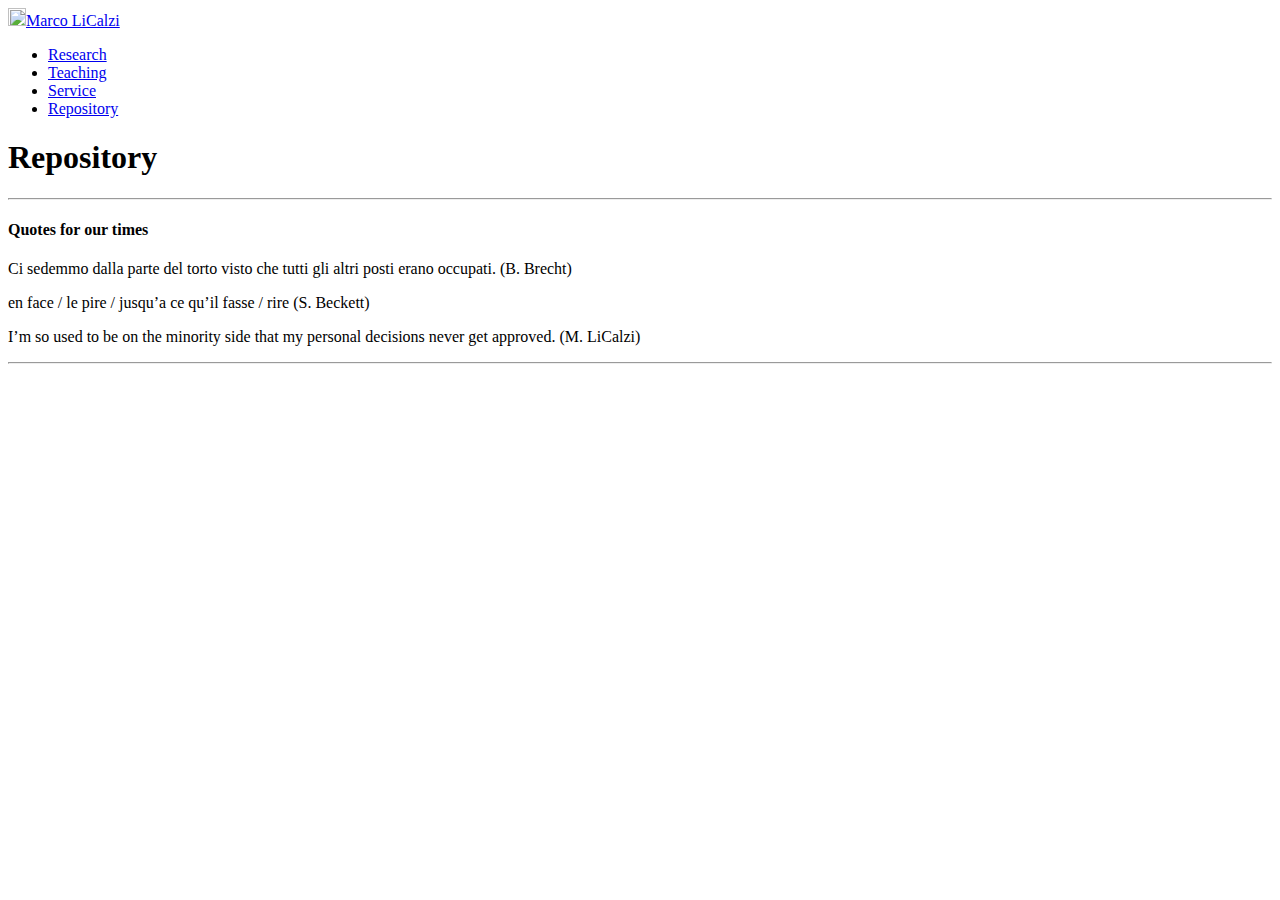
==== public/repository/index.html @ 53dd2096 "Add files via upload" ====
<!DOCTYPE html>
<html lang="en" dir="auto">

<head><script src="/livereload.js?mindelay=10&amp;v=2&amp;port=1313&amp;path=livereload" data-no-instant defer></script><meta charset="utf-8">
<meta http-equiv="X-UA-Compatible" content="IE=edge">
<meta name="viewport" content="width=device-width, initial-scale=1, shrink-to-fit=no">
<meta name="robots" content="noindex, nofollow">
<title>Repository | Marco LiCalzi</title>
<meta name="keywords" content="">
<meta name="description" content="Miscellanea.">
<meta name="author" content="Marco LiCalzi">
<link rel="canonical" href="http://localhost:1313/repository/">
<link crossorigin="anonymous" href="/assets/css/stylesheet.76ed401c71743c02a116fa93b22ef74bbd6a5d0d52778fb3775091b2e2d96fce.css" integrity="sha256-du1AHHF0PAKhFvqTsi73S71qXQ1Sd4&#43;zd1CRsuLZb84=" rel="preload stylesheet" as="style">
<link rel="icon" href="http://localhost:1313/favicon.ico">
<link rel="icon" type="image/png" sizes="16x16" href="http://localhost:1313/favicon-16x16.png">
<link rel="icon" type="image/png" sizes="32x32" href="http://localhost:1313/favicon-32x32.png">
<link rel="apple-touch-icon" href="http://localhost:1313/apple-touch-icon.png">
<meta name="theme-color" content="#2e2e33">
<meta name="msapplication-TileColor" content="#2e2e33">
<link rel="alternate" hreflang="en" href="http://localhost:1313/repository/">
<noscript>
    <style>
        #theme-toggle,
        .top-link {
            display: none;
        }

    </style>
</noscript><meta property="og:title" content="Repository" />
<meta property="og:description" content="Miscellanea." />
<meta property="og:type" content="article" />
<meta property="og:url" content="http://localhost:1313/repository/" /><meta property="article:section" content="" />



<meta name="twitter:card" content="summary"/>
<meta name="twitter:title" content="Repository"/>
<meta name="twitter:description" content="Miscellanea."/>


<script type="application/ld+json">
{
  "@context": "https://schema.org",
  "@type": "BreadcrumbList",
  "itemListElement": [
    {
      "@type": "ListItem",
      "position":  1 ,
      "name": "Repository",
      "item": "http://localhost:1313/repository/"
    }
  ]
}
</script>
<script type="application/ld+json">
{
  "@context": "https://schema.org",
  "@type": "BlogPosting",
  "headline": "Repository",
  "name": "Repository",
  "description": "Miscellanea.",
  "keywords": [
    
  ],
  "articleBody": " Quotes for our times Ci sedemmo dalla parte del torto visto che tutti gli altri posti erano occupati. (B. Brecht)\nen face / le pire / jusqu’a ce qu’il fasse / rire (S. Beckett)\nI’m so used to be on the minority side that my personal decisions never get approved. (M. LiCalzi)\n",
  "wordCount" : "52",
  "inLanguage": "en",
  "datePublished": "0001-01-01T00:00:00Z",
  "dateModified": "0001-01-01T00:00:00Z",
  "author":{
    "@type": "Person",
    "name": "Marco LiCalzi"
  },
  "mainEntityOfPage": {
    "@type": "WebPage",
    "@id": "http://localhost:1313/repository/"
  },
  "publisher": {
    "@type": "Organization",
    "name": "Marco LiCalzi",
    "logo": {
      "@type": "ImageObject",
      "url": "http://localhost:1313/favicon.ico"
    }
  }
}
</script>



<link rel="stylesheet" href="https://cdn.jsdelivr.net/npm/katex@0.16.10/dist/katex.min.css" integrity="sha384-wcIxkf4k558AjM3Yz3BBFQUbk/zgIYC2R0QpeeYb+TwlBVMrlgLqwRjRtGZiK7ww" crossorigin="anonymous">
<script defer src="https://cdn.jsdelivr.net/npm/katex@0.16.10/dist/katex.min.js" integrity="sha384-hIoBPJpTUs74ddyc4bFZSM1TVlQDA60VBbJS0oA934VSz82sBx1X7kSx2ATBDIyd" crossorigin="anonymous"></script>
<script defer src="https://cdn.jsdelivr.net/npm/katex@0.16.10/dist/contrib/auto-render.min.js" integrity="sha384-43gviWU0YVjaDtb/GhzOouOXtZMP/7XUzwPTstBeZFe/+rCMvRwr4yROQP43s0Xk" crossorigin="anonymous"
  onload="renderMathInElement(document.body);"></script>

<script>
    document.addEventListener("DOMContentLoaded", function() {
        renderMathInElement(document.body, {
          delimiters: [
            {left: '$$', right: '$$', display: true},
            {left: '$', right: '$', display: false},
            {left: "\\begin{equation}", right: "\\end{equation}", display: true},
            {left: "\\begin{equation*}", right: "\\end{equation*}", display: true},
            {left: "\\begin{align}", right: "\\end{align}", display: true},
            {left: "\\begin{align*}", right: "\\end{align*}", display: true},
            {left: "\\begin{alignat}", right: "\\end{alignat}", display: true},
            {left: "\\begin{gather}", right: "\\end{gather}", display: true},
            {left: "\\begin{CD}", right: "\\end{CD}", display: true},
          ],
          throwOnError : false
        });
    });
</script>
 


</head>

<body class="" id="top">

<header class="header">
    <nav class="nav">
        <div class="logo">
            <a href="http://localhost:1313/" accesskey="h" title="Marco LiCalzi">
                <img src="http://localhost:1313/pentagon.ico" alt="" aria-label="logo"
                    height="18"
                    width="18">Marco LiCalzi</a>
            <div class="logo-switches">
            </div>
        </div>
        <ul id="menu">
            <li>
                <a href="http://localhost:1313/research" title="Research">
                    <span>Research</span>
                </a>
            </li>
            <li>
                <a href="http://localhost:1313/teaching" title="Teaching">
                    <span>Teaching</span>
                </a>
            </li>
            <li>
                <a href="http://localhost:1313/service" title="Service">
                    <span>Service</span>
                </a>
            </li>
            <li>
                <a href="http://localhost:1313/repository" title="Repository">
                    <span class="active">Repository</span>
                </a>
            </li>
        </ul>
    </nav>
</header>

    <main class="main">

<article class="post-single">
  <header class="post-header">
    
    <h1 class="post-title entry-hint-parent">
      Repository
    </h1>
  </header> 
  <div class="post-content"><hr>
<h4 id="quotes-for-our-times">Quotes for our times</h4>
<p>Ci sedemmo dalla parte del torto visto che tutti gli altri posti erano occupati. (B. Brecht)</p>
<p>en face / le pire / jusqu&rsquo;a ce qu&rsquo;il fasse / rire (S. Beckett)</p>
<p>I&rsquo;m so used to be on the minority side that my personal decisions never get approved. (M. LiCalzi)</p>
<hr>

  </div>

  <footer class="post-footer">
    <ul class="post-tags">
    </ul>
  </footer>
</article>
    </main>
    

<script>
    let menu = document.getElementById('menu')
    if (menu) {
        menu.scrollLeft = localStorage.getItem("menu-scroll-position");
        menu.onscroll = function () {
            localStorage.setItem("menu-scroll-position", menu.scrollLeft);
        }
    }

    document.querySelectorAll('a[href^="#"]').forEach(anchor => {
        anchor.addEventListener("click", function (e) {
            e.preventDefault();
            var id = this.getAttribute("href").substr(1);
            if (!window.matchMedia('(prefers-reduced-motion: reduce)').matches) {
                document.querySelector(`[id='${decodeURIComponent(id)}']`).scrollIntoView({
                    behavior: "smooth"
                });
            } else {
                document.querySelector(`[id='${decodeURIComponent(id)}']`).scrollIntoView();
            }
            if (id === "top") {
                history.replaceState(null, null, " ");
            } else {
                history.pushState(null, null, `#${id}`);
            }
        });
    });

</script>
<script>
    document.querySelectorAll('pre > code').forEach((codeblock) => {
        const container = codeblock.parentNode.parentNode;

        const copybutton = document.createElement('button');
        copybutton.classList.add('copy-code');
        copybutton.innerHTML = 'copy';

        function copyingDone() {
            copybutton.innerHTML = 'copied!';
            setTimeout(() => {
                copybutton.innerHTML = 'copy';
            }, 2000);
        }

        copybutton.addEventListener('click', (cb) => {
            if ('clipboard' in navigator) {
                navigator.clipboard.writeText(codeblock.textContent);
                copyingDone();
                return;
            }

            const range = document.createRange();
            range.selectNodeContents(codeblock);
            const selection = window.getSelection();
            selection.removeAllRanges();
            selection.addRange(range);
            try {
                document.execCommand('copy');
                copyingDone();
            } catch (e) { };
            selection.removeRange(range);
        });

        if (container.classList.contains("highlight")) {
            container.appendChild(copybutton);
        } else if (container.parentNode.firstChild == container) {
            
        } else if (codeblock.parentNode.parentNode.parentNode.parentNode.parentNode.nodeName == "TABLE") {
            
            codeblock.parentNode.parentNode.parentNode.parentNode.parentNode.appendChild(copybutton);
        } else {
            
            codeblock.parentNode.appendChild(copybutton);
        }
    });
</script>
</body>
</html>
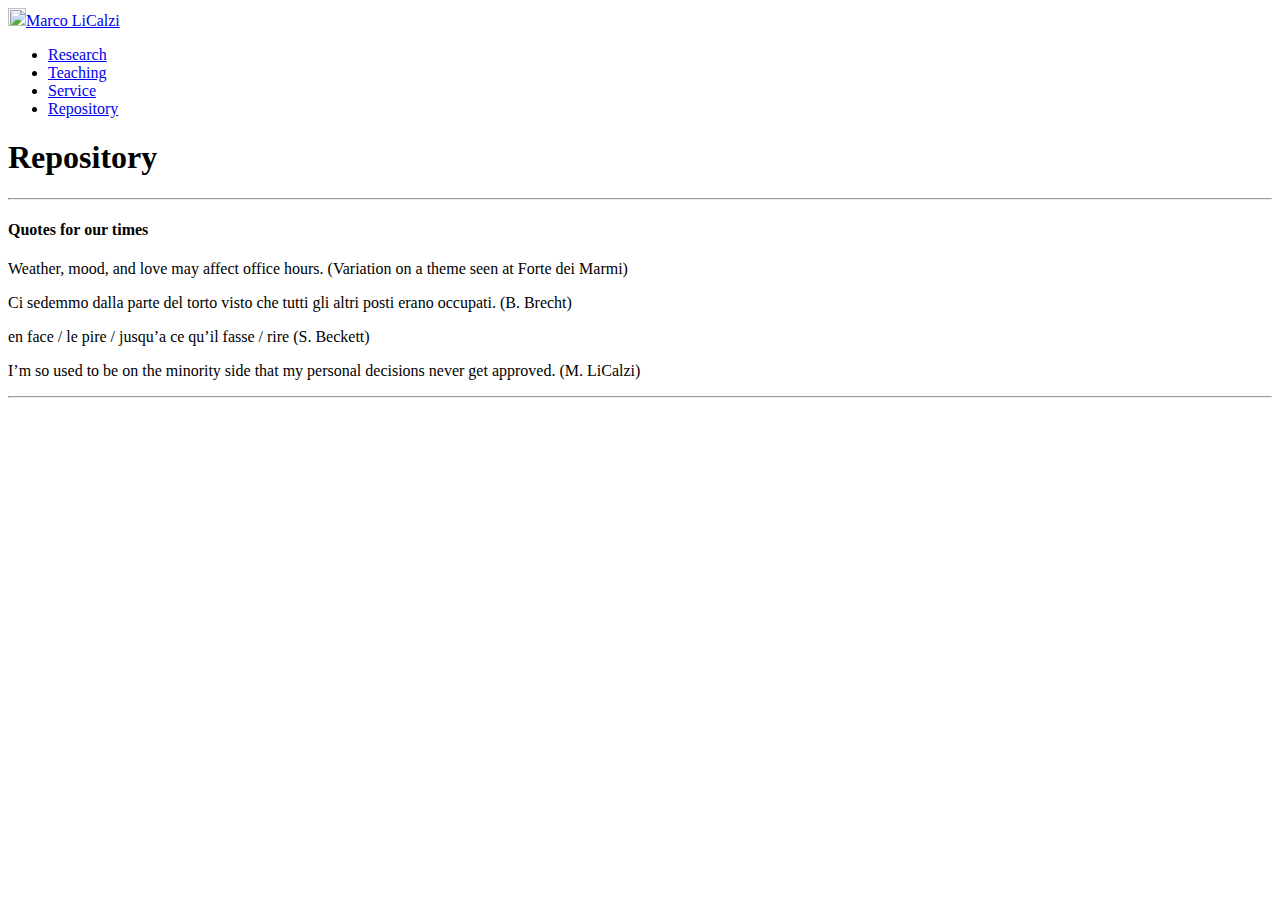
==== commit 485b7b61: "Update index.html" ====
--- a/public/repository/index.html
+++ b/public/repository/index.html
@@ -164,6 +164,7 @@
   </header> 
   <div class="post-content"><hr>
 <h4 id="quotes-for-our-times">Quotes for our times</h4>
+<p>Weather, mood, and love may affect office hours. (Variation on a theme seen at Forte dei Marmi)</p>
 <p>Ci sedemmo dalla parte del torto visto che tutti gli altri posti erano occupati. (B. Brecht)</p>
 <p>en face / le pire / jusqu&rsquo;a ce qu&rsquo;il fasse / rire (S. Beckett)</p>
 <p>I&rsquo;m so used to be on the minority side that my personal decisions never get approved. (M. LiCalzi)</p>
